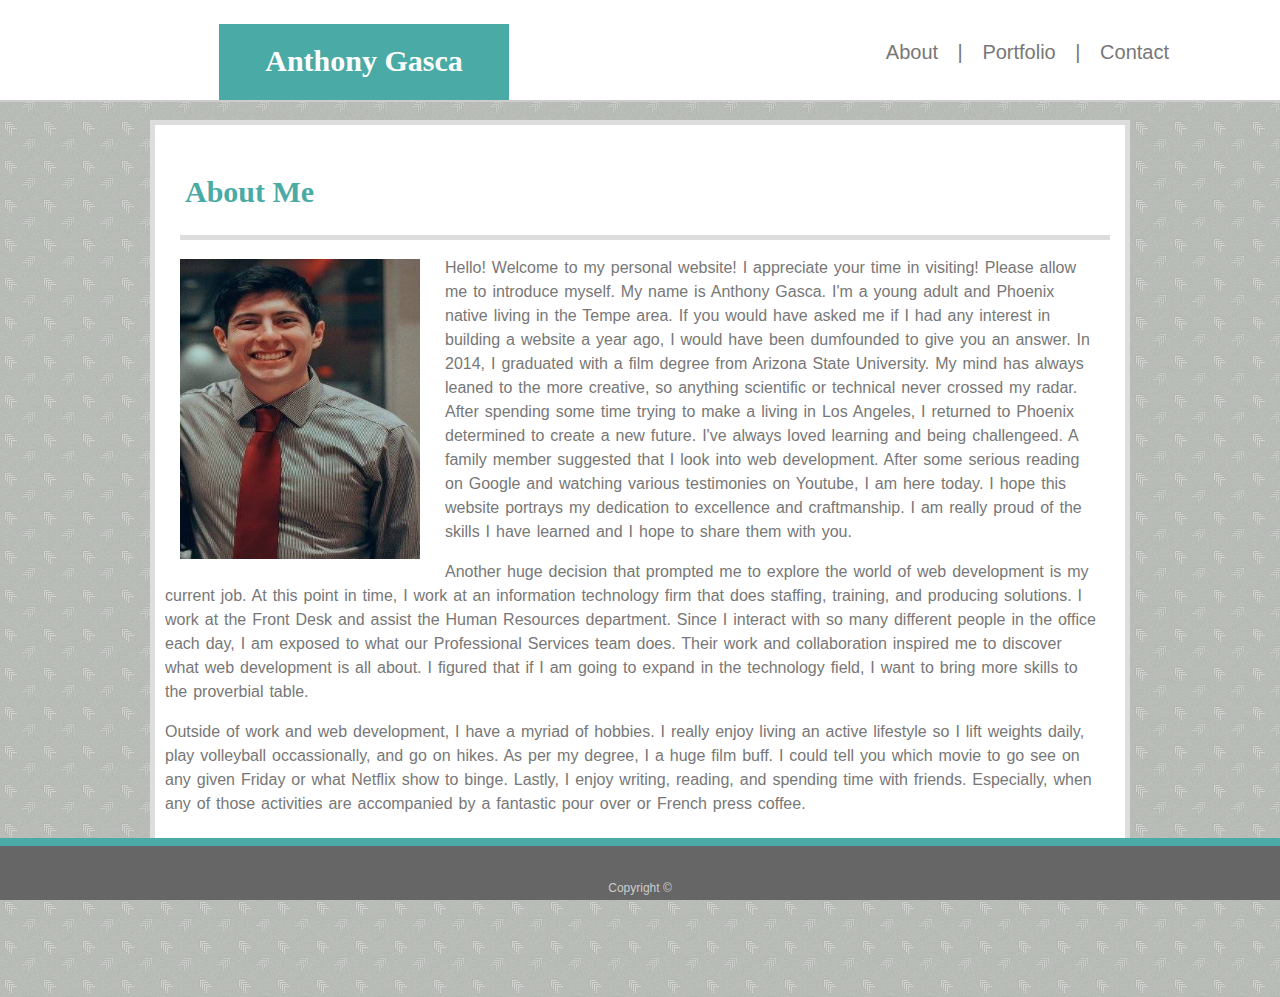
==== index.html @ f2808e11 "adding responsive portfolio" ====
<!DOCTYPE html>
<html lang="en us">
<head>
    <meta charset="utf-8">
    <meta name="viewport" content="width=device-width, initial-scale=1">
    <title>About Anthony Gasca</title>
    <!--LINK TO CSS-->
    <link rel="stylesheet" type="text/css" href="assets/css/style.css">
</head>
<body>
    <!--MAIN HEADER-->
    <header class="main-header">
        <div class="header-nav">
            <h1 a href="index.html">Anthony Gasca</h1>
            <!--NAVIGATION BAR-->
            <nav class="myNav">
                    <a href="index.html">About</a>
                    |
                    <a href="portfolio.html">Portfolio</a>
                    |
                    <a href="contact.html">Contact</a>
            </nav>
        </div>
    </header> 
    <!--ABOUT ME CONTENT PLACED HERE-->
    <section id="index-content">
        <div class="biography">
            <div class="about-header"></div>
            <!--ABOUT ME HEADER-->
                <h2>About Me</h2>
            <!--PROFILE PICUTRE GOES HERE-->
                <img class="profile-shot" src="assets/images/Profile Picture.jpeg" alt="Anthony Gasca">
            </div>
            <!--MAIN BODY OF TEXT ABOUT MYSELF, BE CREATIVE-->
            <div class="about-body">
                <p>Hello! Welcome to my personal website! I appreciate your time in visiting! Please allow me to introduce myself. My name is Anthony Gasca. I'm a young adult and Phoenix native living in the Tempe area. If you would have asked me if I had any interest in building a website a year ago, I would have been dumfounded to give you an answer. In 2014, I graduated with a film degree from Arizona State University. My mind has always leaned to the more creative, so anything scientific or technical never crossed my radar. After spending some time trying to make a living in Los Angeles, I returned to Phoenix determined to create a new future. I've always loved learning and being challengeed. A family member suggested that I look into web development. After some serious reading on Google and watching various testimonies on Youtube, I am here today. I hope this website portrays my dedication to excellence and craftmanship. I am really proud of the skills I have learned and I hope to share them with you.</p>
                <p>Another huge decision that prompted me to explore the world of web development is my current job. At this point in time, I work at an information technology firm that does staffing, training, and producing solutions. I work at the Front Desk and assist the Human Resources department. Since I interact with so many different people in the office each day, I am exposed to what our Professional Services team does. Their work and collaboration inspired me to discover what web development is all about. I figured that if I am going to expand in the technology field, I want to bring more skills to the proverbial table.</p>
                <p>Outside of work and web development, I have a myriad of hobbies. I really enjoy living an active lifestyle so I lift weights daily, play volleyball occassionally, and go on hikes. As per my degree, I a huge film buff. I could tell you which movie to go see on any given Friday or what Netflix show to binge. Lastly, I enjoy writing, reading, and spending time with friends. Especially, when any of those activities are accompanied by a fantastic pour over or French press coffee.</p>
            </div>
        </div>
    </section>
    <!--FOOTER-->
    <footer class="universal-footer">Copyright ©</footer>
</body>
</html>
---- assets/css/style.css ----
body {
    background-image: url(../images/green_gobbler.png);
    margin: 0;
    padding: 0;
    display: flex;
    flex-direction: column;
    box-sizing: border-box;
    min-height: 100vh;
}
header {
    background-color: #ffffff;
    font-family: Georgia, 'Times New Roman', Times, serif;
    border-bottom-color: #cccccc;
    border-bottom-style: solid;
    border-bottom-width: 2px;
    width: 100%;
    position: fixed;
    height: 100px;
    font-size: 20px;
    z-index: 4;
}
.header-nav {
    width: 960px;
    height: 100px;
    margin: 0 auto;
    margin-left: 94px;
    padding: 1px;
    padding-left: 125px;
}
h1 {
    background-color: #4aaaa5;
    color: #ffffff;
    float: left;
    text-align: center;
    font-size: 30px;
    width: 250px;
    height: 36px;
    padding-top: 20px;
    padding-right: 20px;
    padding-bottom: 20px;
    padding-left: 20px;
    margin-top: 23px;
    margin-left: 0px;
}
nav {
    font-family: Arial, 'Helvetica Neue', Helvetica, sans-serif;
    float: right;
    text-align: right;
    word-spacing: 14px;
    color: #777777;
    padding: 50px 20px 35px 0px;
    margin: -10px -10px 0px 0px;
}
a:visited {
    color: #777777;
    text-decoration: none;
}
a:link {
    color: #777777;
    text-decoration: none;
}
a:hover{
    color: #4aaaa5;
    text-decoration: none;
}
section {
    clear: both;
    padding: 10px 0px 30px 10px;
    margin: 120px auto;
    width: 960px;
    background-color: #ffffff;
    border-style: solid;
    border-width: 5px;
    border-color: #dddddd;
}
.biography {
    border-bottom-color: #dddddd;
    border-bottom-style: solid;
    border-bottom-width: 5px;
    margin-left: 15px;
    margin-right: 15px;
    height: 75px;
}
h2 {
    color: #4aaaa5;
    font-size: 30px;
    padding-bottom: 15px;
    width: 200px;
    font-family: Georgia, 'Times New Roman', Times, serif;
    padding-left: 5px;
    padding-top: 15px;
    padding-right: 15px;
    margin-right: 25px;
}
.profile-shot {
    float: left;
    height: 300px;
    width: 240px;
    margin-right: 15px;
    margin-bottom: 5px;
    padding-top: 10px;
    padding-left: 0px;
    padding-right: 10px;
}
.about-body{
    font-family: Arial, Helvetica, sans-serif;
    line-height: 1.5;
    color: #777777;
    padding: 0px 25px 10px 0px;
    word-spacing: 1.5px;
}
footer {
    background-color: #666666;
    color: #cccccc;
    font-family: Arial, Helvetica, sans-serif;
    font-size: 12px;
    text-align: center;
    border-top: 8px solid #4aaaa5;
    padding: 35px 0px 5px 0px;
    position: fixed;
    left: 0;
    bottom: 0;
    width: 100%;
}
#portfolio-content {
    height: 850px;
}
.portfolio-images {
    font-family: Georgia, 'Times New Roman', Times, serif;
    padding: 10px 25px 10px 0px;
}
.port-first-col {
    float: left;
    margin-right: 15px;
}
.port-pics {
    height: 200px;
    width: 250px;
}
.port-pictext {
    width: 250px;
    height: 45px;
    background-color: #4aaaa5;
    color: #ffffff;
    text-align: center;
    font-size: 12px;
    padding-top: 2px;
    padding-bottom: 2px;
    bottom: 60px;
    position: relative;
}
h3 {
    height: 20px;
    color: #ffffff;
    text-align: center;
    margin-top: 12px;
}
.port-sec-col {
    float: left;
    margin-left: 15px;
}
.hover-outline:hover {
    outline: 5px solid #4aaaa5;
    outline-offset: 10px;
}
#contact {
    height: 510px;
}
form {
    width: 875px;
    height: 365px;
    font-family: Arial, Helvetica, sans-serif;
    color: #777777;
    padding: 0px 25px 10px 0px;
}
label {
    line-height: 2.2;
}
input{
    width: 915px;
    opacity: 0.5px;
    padding: 5px;
    margin-bottom: 10px;
}
#message {
    width: 915px;
    height: 150px;
    opacity: 0.5;
    padding: 5px;
    margin-bottom: 15px;
    overflow: hidden;
}
button {
    border: 0;
    padding: 0;
    width: 100px;
    height: 30px;
}
#submit {
    height: 37px;
    padding: 10px 30px 10px 30px;
    width: auto;
    background-color: #4aaaa5;
    color: #ffffff;
    cursor: pointer;
}
@media screen and (max-width: 640px) {
    
    header {
        width: 700px;
        height: 150px;
        padding-right: 4px;
        position: static;
    }
    .header-nav {
        padding-left: 0;
        margin-left: 0px;
        margin-right: 0px;
        width: 640px;
    }
    h1 {
        width: 640px;
        margin-top: 0;
        padding-left: 0px;
    }
    .myNav {
        padding-bottom: 20px;
        padding-top: 20px;
        text-align: center;
        padding-left: 35px;
        width: 640px;
        padding-right: 15px;
    }
    #index-content {
        margin-top: 30px;
        margin-left: 18px;
        margin-right: 18px;
        padding-left: 20px;
        padding-bottom: 10px;
        padding-right: 20px;
        width: 545px;
    }
    .biography {
        width: 525px;
    }
    h2 {
        margin-bottom: 35px;
    }
    .profile-shot {
        width: 200px;
        margin-left: 175px;
        border-color: #4aaaa5;
        border-width: 5px;
        border-style: solid;
        padding-top: 0px;
        padding-right: 0px;
    }
    .about-body {
        float: left;
    }
    #portfolio-content {
        margin-top: 30px;
        width: 575px;
        height: 1900px;
    }
    .port-first-col{
        width: 450px;
        margin-left: 60px;
    }
    .port-pics {
        width: 400px;
        height: 300px;
    }
    .port-pictext {
        width: 400px;
        margin-left: 0px;
    }
    .port-sec-col {
        margin-left: 60px;
    }
    h3 {
        margin-left: 10px;
        width: 400px;
    }
    #contact {
        margin-top: 30px;
        width: 575px;
    }
    #name {
        width: 517px;
    }
    #email {
        width: 517px;
    }
    #message {
        width: 517px;
    }
    footer {
        width: 640px;
    }
}
@media screen and (max-width: 768px) and (min-width: 641px) {
    .header-nav {
        margin-left: 18px;
        padding-left: 0px;
        width: 768px;
    }
    h1 {
        margin-top: 0px;
        padding-left: 30px;
        padding-top: 30px;
        padding-right: 30px;
        padding-bottom: 33px;
    }
    .myNav {
        padding-right: 60px;
        padding-top: 50px;
    }
    #index-content {
        width: 715px;
        margin-top: 130px;
        padding-top: 0px;
    }
    #portfolio-content {
        width: 700px;
    }
    .port-pics {
        width: 300px;
    }
    .port-pictext {
        width: 300px;
    }
    h3 {
        width: 300px;
        margin-left: 10px;
    }
    #contact {
        width: 700px;
        margin-left: 17px;
        padding-right: 10px;
        margin-right: 15px;
    }
    .contact-body {
        width: 700px;
        padding-right: 0px;
        margin-right: 0px;
    }
    #name {
        width: 665px;
    }
    #email {
        width: 665px;
    }
    #message {
        width: 665px;
    }
}
@media screen and (max-width: 980px) and (min-width: 769px) {
    .myNav {
        margin-right: 100px;
    }
    .header-nav {
        padding-left: 1px;
        margin-left: 20px;
    }
    #index-content {
        width: 800px;
        margin-top: 150px;
    }
    #portfolio-content {
        width: 600px;
        margin-left: 20px;
    }
    #contact {
        width: 600px;
        margin-left: 20px;
    }
    #name {
        width: 565px;
    }
    #email {
        width: 565px;
    }
    #message {
        width: 565px;
    }
}
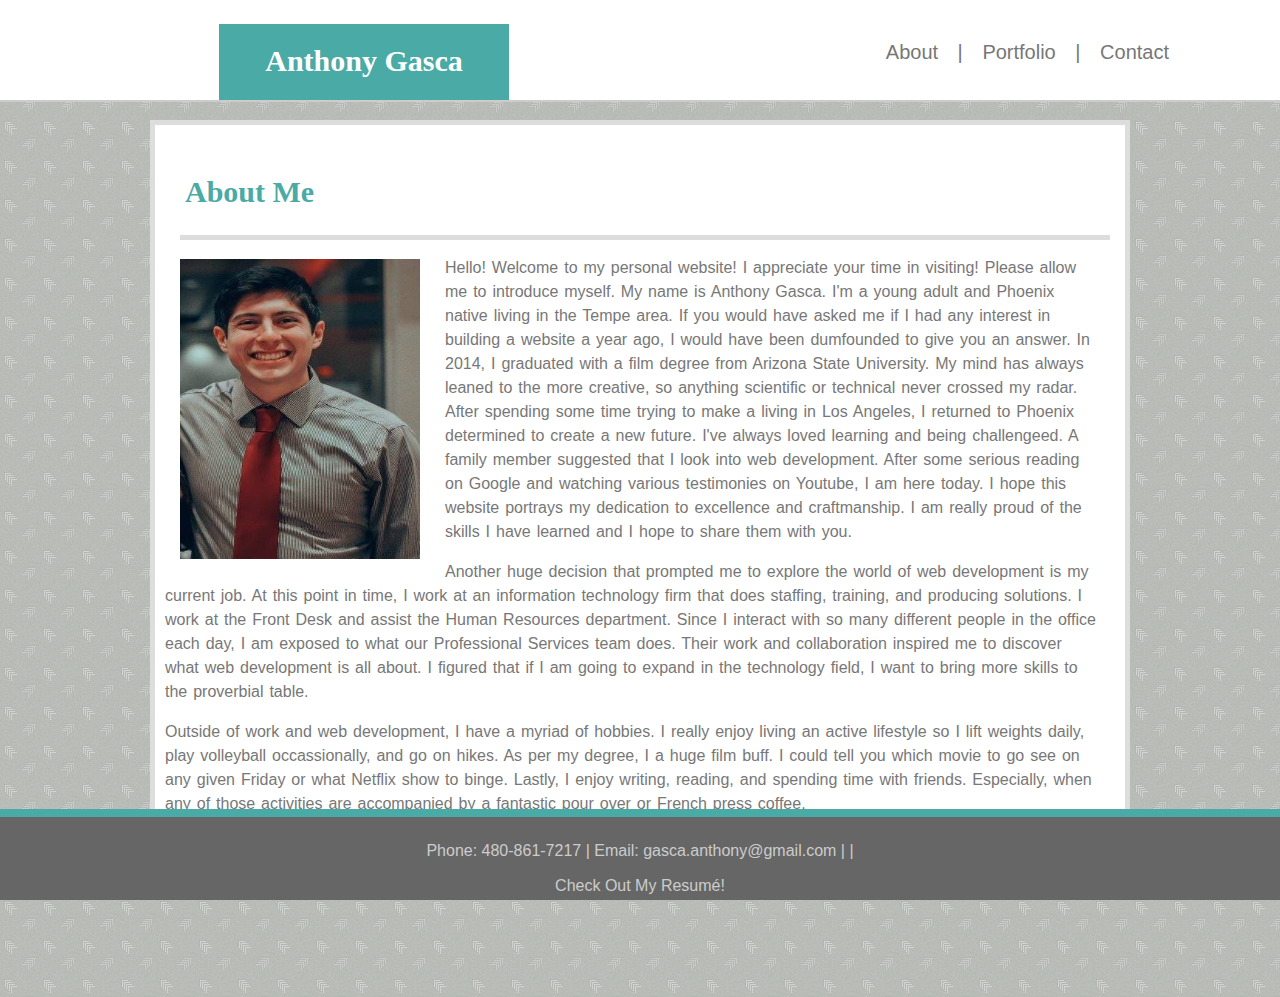
==== commit c18e1de6: "updated with resume and social media" ====
--- a/index.html
+++ b/index.html
@@ -4,6 +4,8 @@
     <meta charset="utf-8">
     <meta name="viewport" content="width=device-width, initial-scale=1">
     <title>About Anthony Gasca</title>
+     <!--LINK TO FONTAWESOME-->
+     <link rel="stylesheet" href="https://use.fontawesome.com/releases/v5.6.3/css/all.css" integrity="sha384-UHRtZLI+pbxtHCWp1t77Bi1L4ZtiqrqD80Kn4Z8NTSRyMA2Fd33n5dQ8lWUE00s/" crossorigin="anonymous">
     <!--LINK TO CSS-->
     <link rel="stylesheet" type="text/css" href="assets/css/style.css">
 </head>
@@ -40,6 +42,9 @@
         </div>
     </section>
     <!--FOOTER-->
-    <footer class="universal-footer">Copyright ©</footer>
+    <footer class="universal-footer">
+        <p>Phone: 480-861-7217 | Email: gasca.anthony@gmail.com | <a href="https://www.linkedin.com/in/anthony-gasca-8bab44116/" target="_blank"><i class="fab fa-linkedin"></i></a> | <a href="https://github.com/ajgasca" target="_blank"><i class="fab fa-github"></i></a></p>
+        <a href="./assets/images/Resume.pdf" id="resume">Check Out My Resumé!</a>
+    </footer>
 </body>
 </html>--- a/assets/css/style.css
+++ b/assets/css/style.css
@@ -113,10 +113,10 @@
     background-color: #666666;
     color: #cccccc;
     font-family: Arial, Helvetica, sans-serif;
-    font-size: 12px;
+    font-size: 16px;
     text-align: center;
     border-top: 8px solid #4aaaa5;
-    padding: 35px 0px 5px 0px;
+    padding: 5px 0px 5px 0px;
     position: fixed;
     left: 0;
     bottom: 0;
@@ -204,6 +204,13 @@
     color: #ffffff;
     cursor: pointer;
 }
+.fab {
+    color: white;
+    font-size: 20px;
+}
+#resume {
+    color: #cccccc;
+}
 @media screen and (max-width: 640px) {
     
     header {
